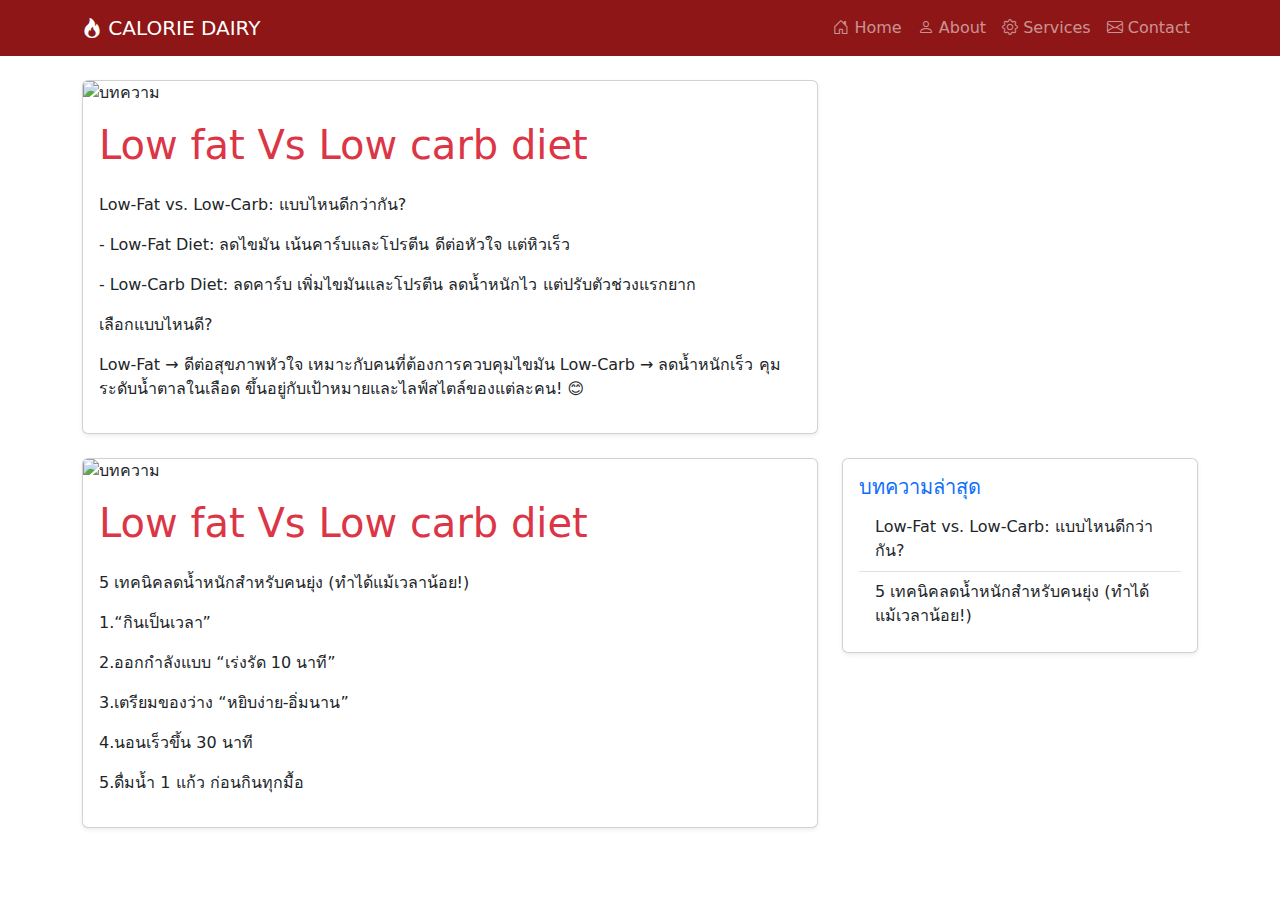
==== Final Project UX-UI/article.html @ 7e3cf9fc "First Draft" ====
<!DOCTYPE html>
<html lang="en">

<head>
    <meta charset="UTF-8">
    <meta name="viewport" content="width=device-width, initial-scale=1.0">
    <title>ARTICLE</title>
    <link href="https://cdn.jsdelivr.net/npm/bootstrap@5.3.2/dist/css/bootstrap.min.css" rel="stylesheet">
    <link rel="stylesheet" href="https://cdn.jsdelivr.net/npm/bootstrap-icons/font/bootstrap-icons.css">
    <script src="https://cdn.jsdelivr.net/npm/bootstrap@5.3.2/dist/js/bootstrap.bundle.min.js"></script>
</head>

<body>
    <div>
        <nav class="navbar navbar-expand-lg navbar-dark" style="background-color: #8e1616;">
            <div class="container">
                <a class="navbar-brand" href="#">
                    <i class="bi bi-fire"></i> CALORIE DAIRY
                </a>
                <button class="navbar-toggler" type="button" data-bs-toggle="collapse" data-bs-target="#navbarNav">
                    <span class="navbar-toggler-icon"></span>
                </button>
                <div class="collapse navbar-collapse" id="navbarNav">
                    <ul class="navbar-nav ms-auto">
                        <li class="nav-item">
                            <a class="nav-link" href="home.html"><i class="bi bi-house-door"></i> Home</a>
                        </li>
                        <li class="nav-item">
                            <a class="nav-link" href="#"><i class="bi bi-person"></i> About</a>
                        </li>
                        <li class="nav-item">
                            <a class="nav-link" href="#"><i class="bi bi-gear"></i> Services</a>
                        </li>
                        <li class="nav-item">
                            <a class="nav-link" href="#"><i class="bi bi-envelope"></i> Contact</a>
                        </li>
                    </ul>
                </div>
            </div>
        </nav>
    </div>
    <main class="container mt-4">
        <div class="row g-4">
            <!-- บทความหลัก -->
            <div class="col-lg-8">
                <div class="card shadow-sm">
                    <img src="https://sp-ao.shortpixel.ai/client/to_auto,q_glossy,ret_img,w_700,h_500/https://allwellhealthcare.com/wp-content/uploads/2023/05/lose-weight-1.jpg"
                        class="card-img-top img-fluid" alt="บทความ">
                    <div class="card-body">
                        <h1 class="card-title text-danger mb-4">Low fat Vs Low carb diet</h1>
                        <p>Low-Fat vs. Low-Carb: แบบไหนดีกว่ากัน?</p>
                        <p> - Low-Fat Diet: ลดไขมัน เน้นคาร์บและโปรตีน ดีต่อหัวใจ แต่หิวเร็ว</p>
                        <p> - Low-Carb Diet: ลดคาร์บ เพิ่มไขมันและโปรตีน ลดน้ำหนักไว แต่ปรับตัวช่วงแรกยาก</p>
                        <p>เลือกแบบไหนดี?</p>
                        <p> Low-Fat → ดีต่อสุขภาพหัวใจ เหมาะกับคนที่ต้องการควบคุมไขมัน
                            Low-Carb → ลดน้ำหนักเร็ว คุมระดับน้ำตาลในเลือด
                            ขึ้นอยู่กับเป้าหมายและไลฟ์สไตล์ของแต่ละคน! 😊</p>
                    </div>
                </div>
            </div>
            <div class="col-lg-8">
                <div class="card shadow-sm">
                    <img src="https://s359.kapook.com/pagebuilder/a616fb6b-e9e0-4a6d-aaf8-c9d86e023349.jpg"
                        class="card-img-top img-fluid" alt="บทความ">
                    <div class="card-body">
                        <h1 class="card-title text-danger mb-4">Low fat Vs Low carb diet</h1>
                        <p>5 เทคนิคลดน้ำหนักสำหรับคนยุ่ง (ทำได้แม้เวลาน้อย!)</p>
                        <p> 1.“กินเป็นเวลา”</p>
                        <p> 2.ออกกำลังแบบ “เร่งรัด 10 นาที”</p>
                        <p> 3.เตรียมของว่าง “หยิบง่าย-อิ่มนาน”</p>
                        <p> 4.นอนเร็วขึ้น 30 นาที</p>
                        <p> 5.ดื่มน้ำ 1 แก้ว ก่อนกินทุกมื้อ</p>

                    </div>
                </div>
            </div>

            <!-- Sidebar -->
            <div class="col-lg-4">
                <div class="card shadow-sm mb-4">
                    <div class="card-body">
                        <h5 class="card-title text-primary">บทความล่าสุด</h5>
                        <ul class="list-group list-group-flush">
                            <li class="list-group-item">Low-Fat vs. Low-Carb: แบบไหนดีกว่ากัน?</li>
                            <li class="list-group-item">5 เทคนิคลดน้ำหนักสำหรับคนยุ่ง (ทำได้แม้เวลาน้อย!)</li>
                        </ul>
                    </div>
                </div>


            </div>
        </div>
    </main>

    <div>
        <nav class="navbar fixed-bottom navbar-light bg-light border-top d-md-none">
            <div class="container d-flex justify-content-around">
                <a href="home.html" style="text-decoration: none;" class="text-center nav-item" id="nav-home">
                    <i class="bi bi-house-door-fill fs-4 text-secondary"></i><br>
                    <span class="small text-secondary">หน้าหลัก</span>
                </a>
                <a href="article.html" style="text-decoration: none;" class="text-center nav-item" id="nav-articles">
                    <i class="bi bi-book fs-4 text-danger"></i><br>
                    <span class="small text-danger">บทความ</span>
                </a>
                <a href="#" style="text-decoration: none;" class="text-center nav-item" id="nav-exercise">
                    <i class="bi bi-heart fs-4 text-secondary"></i><br>
                    <span class="small text-secondary">ออกกำลังกาย</span>
                </a>
                <a href="setting.html" style="text-decoration: none;" class="text-center nav-item" id="nav-settings">
                    <i class="bi bi-gear fs-4 text-secondary"></i><br>
                    <span class="small text-secondary">ตั้งค่า</span>
                </a>
            </div>
        </nav>
    </div>




</body>

</html>
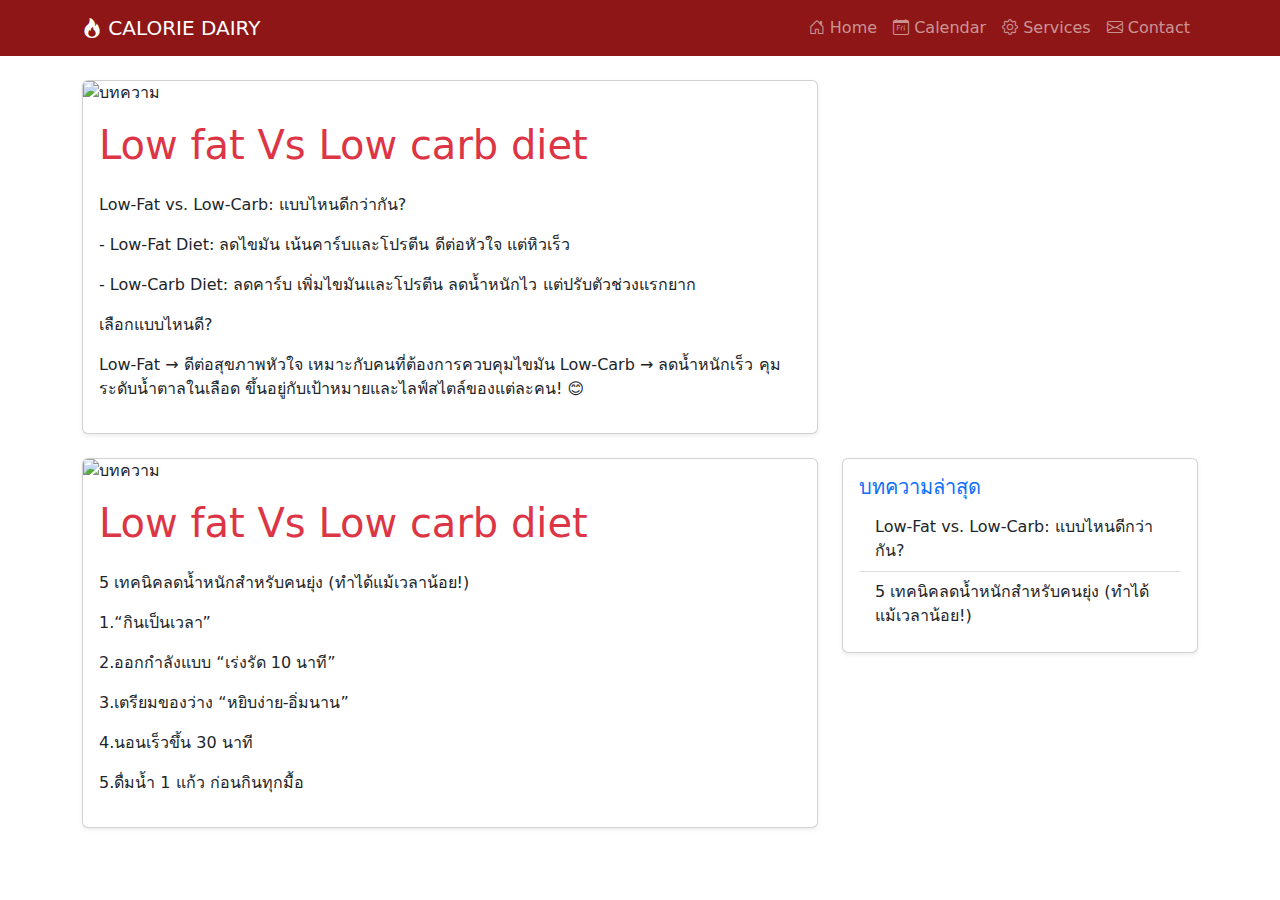
==== commit 560088d0: "finished" ====
--- a/Final Project UX-UI/article.html
+++ b/Final Project UX-UI/article.html
@@ -7,14 +7,13 @@
     <title>ARTICLE</title>
     <link href="https://cdn.jsdelivr.net/npm/bootstrap@5.3.2/dist/css/bootstrap.min.css" rel="stylesheet">
     <link rel="stylesheet" href="https://cdn.jsdelivr.net/npm/bootstrap-icons/font/bootstrap-icons.css">
-    <script src="https://cdn.jsdelivr.net/npm/bootstrap@5.3.2/dist/js/bootstrap.bundle.min.js"></script>
 </head>
 
 <body>
     <div>
         <nav class="navbar navbar-expand-lg navbar-dark" style="background-color: #8e1616;">
             <div class="container">
-                <a class="navbar-brand" href="#">
+                <a class="navbar-brand" href="home.html">
                     <i class="bi bi-fire"></i> CALORIE DAIRY
                 </a>
                 <button class="navbar-toggler" type="button" data-bs-toggle="collapse" data-bs-target="#navbarNav">
@@ -26,7 +25,8 @@
                             <a class="nav-link" href="home.html"><i class="bi bi-house-door"></i> Home</a>
                         </li>
                         <li class="nav-item">
-                            <a class="nav-link" href="#"><i class="bi bi-person"></i> About</a>
+                            <a class="nav-link" href="calendar-calorie.html"><i class="bi bi-calendar-day"></i>
+                                Calendar</a>
                         </li>
                         <li class="nav-item">
                             <a class="nav-link" href="#"><i class="bi bi-gear"></i> Services</a>
@@ -41,7 +41,6 @@
     </div>
     <main class="container mt-4">
         <div class="row g-4">
-            <!-- บทความหลัก -->
             <div class="col-lg-8">
                 <div class="card shadow-sm">
                     <img src="https://sp-ao.shortpixel.ai/client/to_auto,q_glossy,ret_img,w_700,h_500/https://allwellhealthcare.com/wp-content/uploads/2023/05/lose-weight-1.jpg"
@@ -74,8 +73,6 @@
                     </div>
                 </div>
             </div>
-
-            <!-- Sidebar -->
             <div class="col-lg-4">
                 <div class="card shadow-sm mb-4">
                     <div class="card-body">
@@ -114,10 +111,7 @@
             </div>
         </nav>
     </div>
-
-
-
-
+    <script src="https://cdn.jsdelivr.net/npm/bootstrap@5.3.2/dist/js/bootstrap.bundle.min.js"></script>
 </body>
 
 </html>